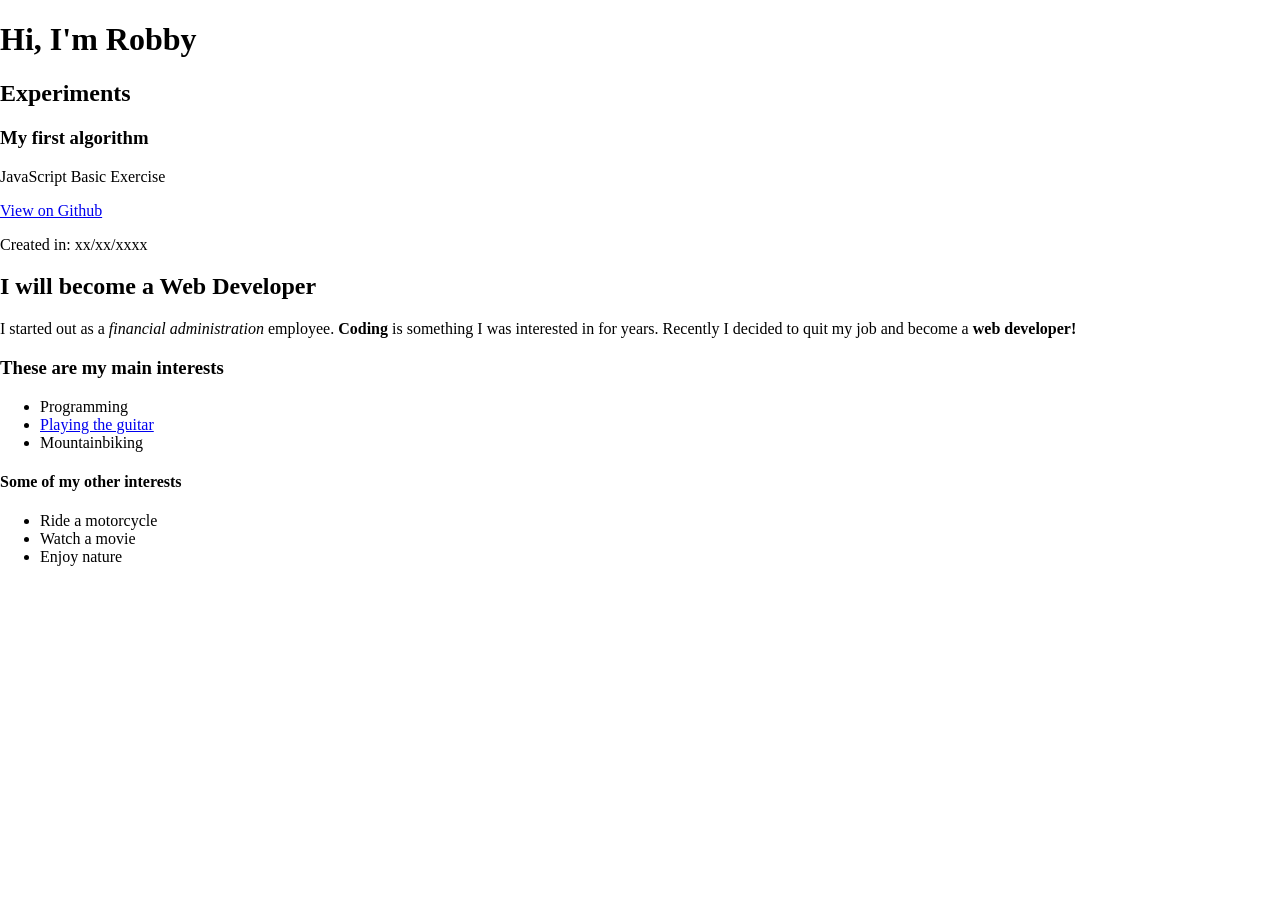
==== students/robby/index.html @ 17db6e1e "add css" ====
<!doctype html>
<html lang="en">

<head>
  <title>Hi, I'm Robby</title>
  <meta charset="utf-8">
  <meta name="viewport" content="width=device-width, initial-scale=1, shrink-to-fit=no">
  <link rel="stylesheet" href="style.css">
</head>

<body>
  <h1>Hi, I'm Robby</h1>

  <section class="experiments">
      <h2>Experiments</h2>
      <article class="card experiment">
        <header class="card-header">
          <h3 class="title">My first algorithm</h3>
        </header>
        <div class="card-body">
        <p>JavaScript Basic Exercise</p>
        <p><a href="https://github.com/robby3bergen/cohort-1018" class="external">View on Github</a></p>
        </div>
        <footer class="card-footer">
          <p>Created in: xx/xx/xxxx</p>
        </footer>
      </article>
    </section>

  <section class="profile">
    <h2>I will become a Web Developer</h2>
    
    <p>
      I started out as a <em>financial administration</em> employee.
      <strong>Coding</strong> is something I was interested in for years.
      Recently I decided to quit my job and become a <strong>web developer!</strong>
    </p>
  </section>

  <section class="interests">
    <h3>These are my main interests</h3>
    
    <ul>
      <li>Programming</li>
      <li><a href="https://">Playing the guitar</a></li>
      <li>Mountainbiking</li>
    </ul>

    <h4>Some of my other interests</h4>

    <ul>
      <li>Ride a motorcycle</li>
      <li>Watch a movie</li>
      <li>Enjoy nature</li>
    </ul>
  </section>
</body>
</html>

<!-- 
- Purpose: Make sure you have good indentation and proper classes
- profile section - h2, img, p, strong, em,
- interests section h3 ul li h4 ul li a
-->
---- students/robby/style.css ----
/* ---- reset ---- */

html {
  box-sizing: border-box;
}
*, *:before, *:after {
  box-sizing: inherit;
}

body {
  margin: 0;
  padding: 0;
}
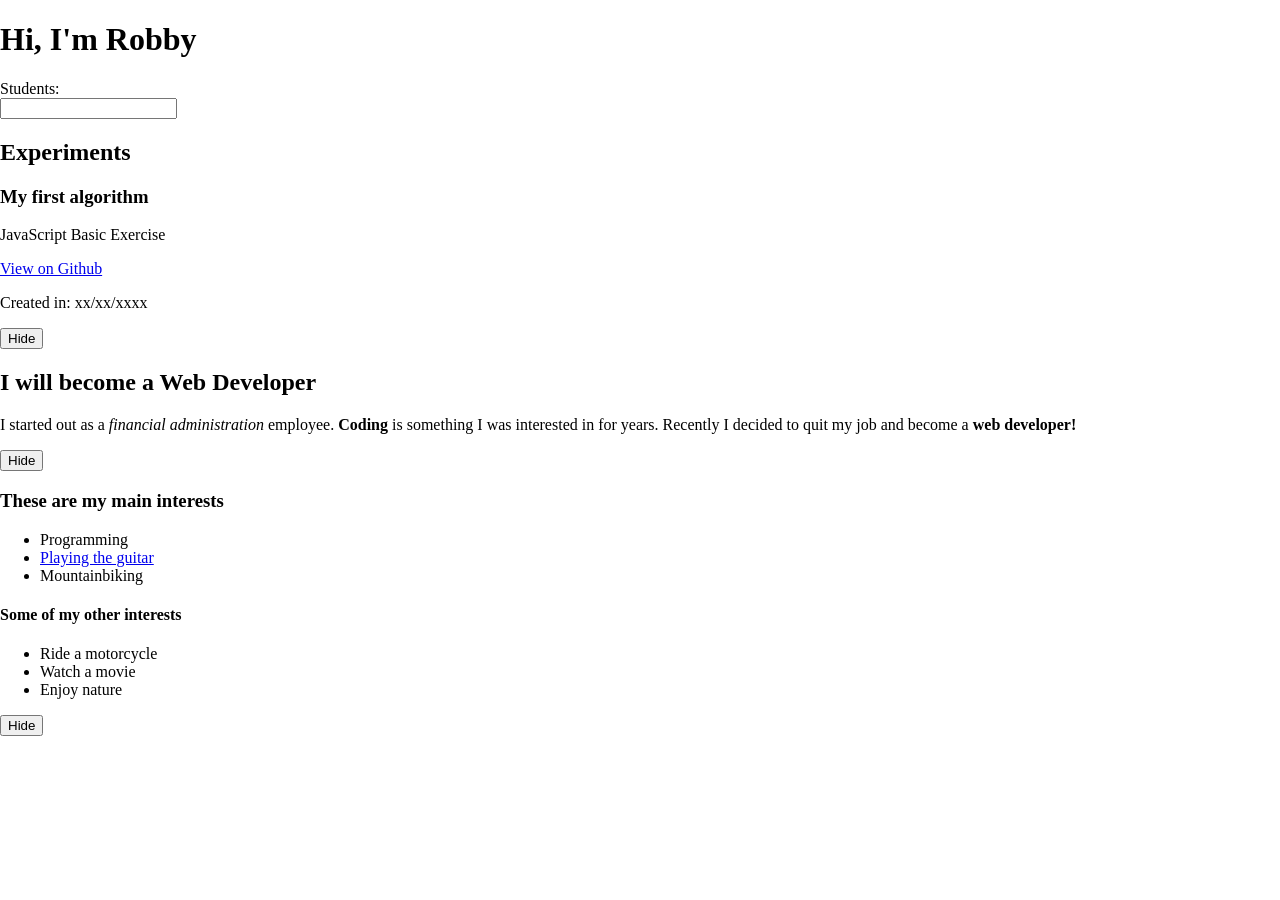
==== commit a4264385: "added toggle buttons" ====
--- a/students/robby/index.html
+++ b/students/robby/index.html
@@ -10,55 +10,58 @@
 
 <body>
   <h1>Hi, I'm Robby</h1>
+  <section class="search">
+    <label>Students:</label>
+    <div class="input-student">
+      <input type="text">
+      <div class="search-results"></div>
+    </div>
+  </section>
 
   <section class="experiments">
-      <h2>Experiments</h2>
-      <article class="card experiment">
-        <header class="card-header">
-          <h3 class="title">My first algorithm</h3>
-        </header>
-        <div class="card-body">
-        <p>JavaScript Basic Exercise</p>
-        <p><a href="https://github.com/robby3bergen/cohort-1018" class="external">View on Github</a></p>
-        </div>
-        <footer class="card-footer">
-          <p>Created in: xx/xx/xxxx</p>
-        </footer>
-      </article>
-    </section>
+    <h2>Experiments</h2>
+    <article class="card experiment">
+      <header class="card-header">
+        <h3 class="title">My first algorithm</h3>
+      </header>
+      <div class="card-body">
+      <p>JavaScript Basic Exercise</p>
+      <p><a href="https://github.com/robby3bergen/cohort-1018" class="external">View on Github</a></p>
+      </div>
+      <footer class="card-footer">
+        <p>Created in: xx/xx/xxxx</p>
+      </footer>
+    </article>
+  </section>
+  <button>Hide</button>
 
   <section class="profile">
     <h2>I will become a Web Developer</h2>
-    
     <p>
       I started out as a <em>financial administration</em> employee.
       <strong>Coding</strong> is something I was interested in for years.
       Recently I decided to quit my job and become a <strong>web developer!</strong>
     </p>
   </section>
+  <button>Hide</button>
 
   <section class="interests">
     <h3>These are my main interests</h3>
-    
     <ul>
       <li>Programming</li>
       <li><a href="https://">Playing the guitar</a></li>
       <li>Mountainbiking</li>
     </ul>
-
     <h4>Some of my other interests</h4>
-
     <ul>
       <li>Ride a motorcycle</li>
       <li>Watch a movie</li>
       <li>Enjoy nature</li>
     </ul>
   </section>
+  <button>Hide</button>
+
+  <script src="../../students.js"></script>
+  <script src="main.js"></script>
 </body>
-</html>
-
-<!-- 
-- Purpose: Make sure you have good indentation and proper classes
-- profile section - h2, img, p, strong, em,
-- interests section h3 ul li h4 ul li a
--->+</html>
--- a/students/robby/style.css
+++ b/students/robby/style.css
@@ -10,4 +10,8 @@
 body {
   margin: 0;
   padding: 0;
+}
+
+.hidden {
+  display: none;
 }
